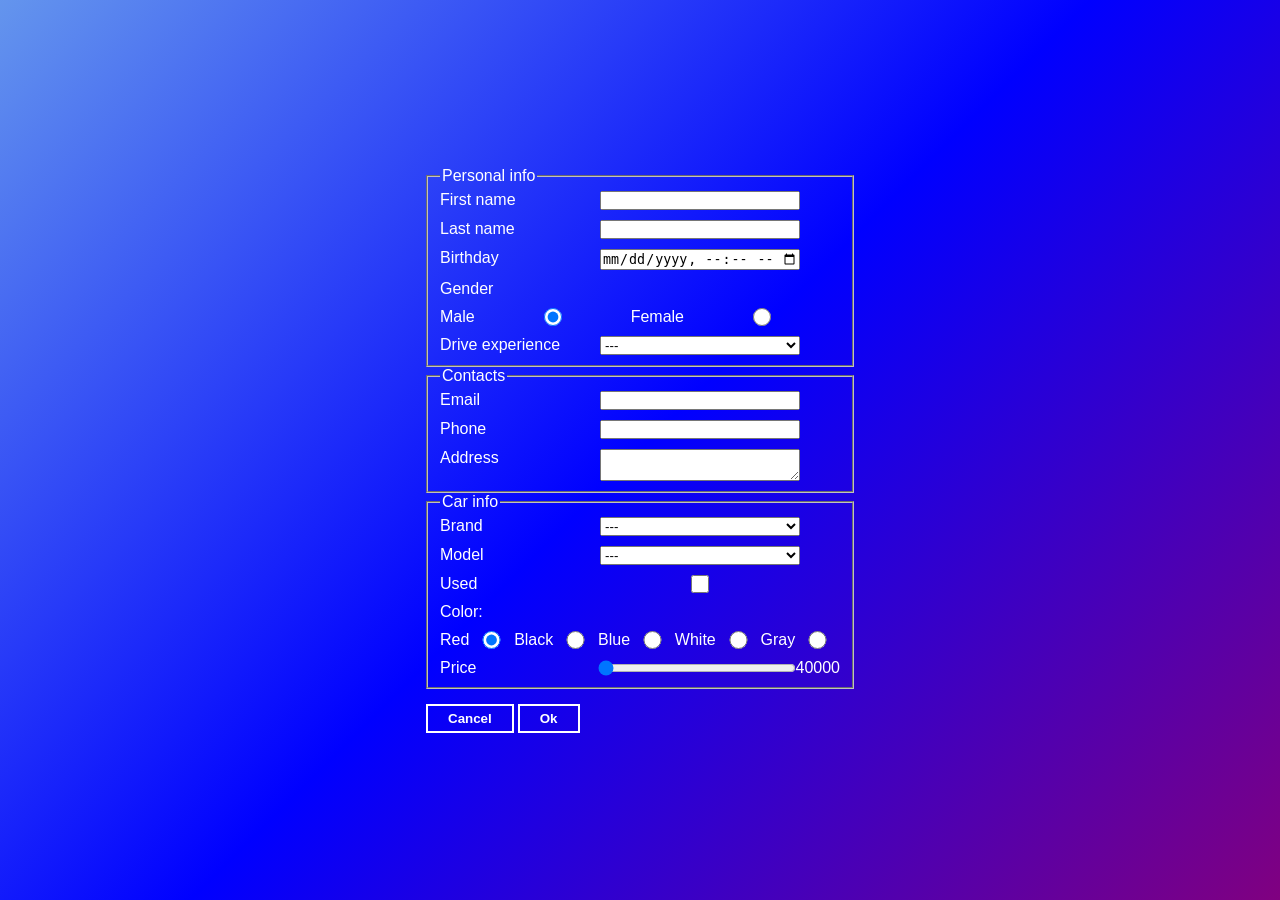
==== assets/html/orderForm.html @ 75b11083 "Додав сторінку замовлення" ====
<!DOCTYPE html>
<html lang="en">

<head>
    <meta charset="UTF-8">
    <meta name="viewport" content="width=device-width, initial-scale=1.0">
    <link rel="stylesheet" href="../css/order.css">
    <title>Document</title>
</head>

<body>
    <form>
        <fieldset>
            <legend>Personal info</legend>
            <div>
                <div>
                    <label for="firstName">First name</label>
                </div>
                <input type="text" id="firstName" name="firstName" required>
            </div>

            <div>
                <div>
                    <label for="lastName">Last name</label>
                </div>
                <input type="text" id="lastName" name="lastName" required>
            </div>

            <div>
                <div>
                    <label for="birthday">Birthday</label>
                </div>
                <input type="datetime-local" id="birthday" name="birthday">
            </div>

            <div>Gender</div>
            <div>
                <label for="maleRad">Male</label>
                <input type="radio" name="gender" id="maleRad" checked>
                <label for="femaleRad">Female</label>
                <input type="radio" name="gender" id="femaleRad">
            </div>

            <div>
                <div>
                    <label for="experience">Drive experience</label>
                </div>
                <select name="experience" id="experience">
                    <option value="expDisabled" disabled selected>---</option>
                    <option value="zeroOne">0 - 1 year</option>
                    <option value="oneThree">1 - 3 years</option>
                    <option value="threeSeven">3 - 7 years</option>
                    <option value="sevenTen">7 - 10+ year </option>
                </select>
            </div>
        </fieldset>


        <fieldset>
            <legend>Contacts</legend>
            <div>
                <div>
                    <label for="email">Email</label>
                </div>
                <input type="email" id="email" required>
            </div>
            <div>
                <div>
                    <label for="phoneNumber">Phone</label>
                </div>
                <input type="tel" id="phoneNumber" required>
            </div>

            <div>
                <div>
                    <label for="addressTextarea">Address</label>
                </div>
                <textarea id="addressTextarea"></textarea>
            </div>
        </fieldset>


        <fieldset>
            <legend>Car info</legend>
            <div>
                <div>
                    <label for="brand">Brand</label>
                </div>
                <select name="brand" id="brand">
                    <option value="brdDisabled" disabled selected>---</option>
                    <option value="Mercedes">Mercedes</option>
                    <option value="Ferrari">Ferrari</option>
                    <option value="BMW">BMW</option>
                </select>
            </div>

            <div>
                <div>
                    <label for="model">Model</label>
                </div>
                <select name="model" id="model">
                    <option value="mdlDisabled" disabled selected>---</option>
                    <option value="Mercedes-AMG G63">Mercedes-AMG G63</option>
                    <option value="Mercedes-Benz EQS 580">Mercedes-Benz EQS 580</option>
                    <option value="Ferrari F8 Tributo">Ferrari F8 Tributo</option>
                    <option value="Ferrari SF90 Stradale">Ferrari SF90 Stradale</option>
                    <option value="BMW M3 (G80)">BMW M3 (G80)</option>
                    <option value="BMW iX M60">BMW iX M60</option>
                </select>
            </div>

            <div>
                <div>
                    <label for="usedChb">Used</label>
                </div>
                <input type="checkbox" id="usedChb" name="usedChb">
            </div>

            <div>Color:</div>
            <div>

                <label for="redColor">Red</label>
                <input type="radio" name="color" id="redColor" checked>
                <label for="blackColor">Black</label>
                <input type="radio" name="color" id="blackColor">
                <label for="blueColor">Blue</label>
                <input type="radio" name="color" id="blueColor">
                <label for="whiteColor">White</label>
                <input type="radio" name="color" id="whiteColor">
                <label for="grayColor">Gray</label>
                <input type="radio" name="color" id="grayColor">
            </div>

            <div>
                <div>
                    <label for="priceRange">Price</label>
                </div>
                <input type="range" name="priceRange" id="priceRange" min="40000" max="450000" value="40000"
                    oninput="out.value = priceRange.value">
                <output id="out">40000</output>
            </div>
        </fieldset>
        <input type="reset" value="Cancel">
        <input type="submit" value="Ok">
    </form>
</body>

</html>
---- assets/css/order.css ----
* {
    margin: 0;
}

body {
    display: flex;
    justify-content: center;
    align-items: center;
    flex-direction: column;
    height: 100vh;
    background: linear-gradient(135deg, cornflowerblue, blue, purple);
}

fieldset {
    width: 400px;
    font-family: sans-serif;
    display: flex;
    flex-direction: column;
    gap: 10px;
    color: white;
}

fieldset>div>div {
    width: 40%;
}

fieldset>div {
    display: flex;
}

fieldset>div input,
select,
textarea {
    width: 50%;
    padding: 0;
    box-sizing: border-box;
}

input[type="submit"],
input[type="reset"] {
    padding: 5px 20px;
    background-color: transparent;
    cursor: pointer;
    border: 2px solid white;
    color: white;
    margin-top: 15px;
    font-weight: bold;
}
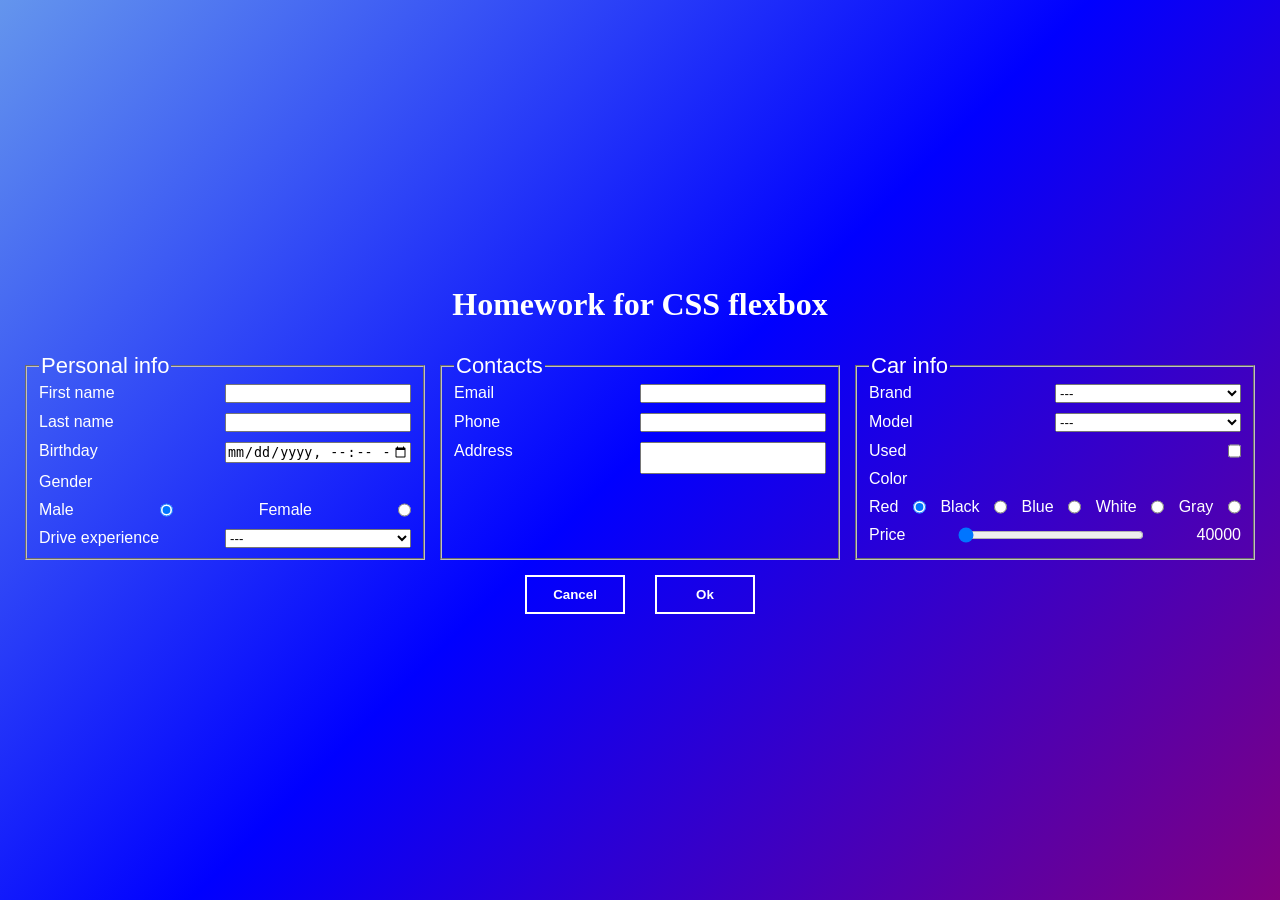
==== commit 85aa09f9: "Comleted orderPage with flexbox" ====
--- a/assets/html/orderForm.html
+++ b/assets/html/orderForm.html
@@ -10,138 +10,122 @@
 
 <body>
     <form>
-        <fieldset>
-            <legend>Personal info</legend>
-            <div>
+        <h1>Homework for CSS flexbox</h1>
+        <div class="container">
+            <fieldset>
+                <legend>Personal info</legend>
                 <div>
                     <label for="firstName">First name</label>
+                    <input type="text" id="firstName" name="firstName" required>
                 </div>
-                <input type="text" id="firstName" name="firstName" required>
-            </div>
 
-            <div>
                 <div>
                     <label for="lastName">Last name</label>
+                    <input type="text" id="lastName" name="lastName" required>
                 </div>
-                <input type="text" id="lastName" name="lastName" required>
-            </div>
 
-            <div>
                 <div>
                     <label for="birthday">Birthday</label>
+                    <input type="datetime-local" id="birthday" name="birthday">
                 </div>
-                <input type="datetime-local" id="birthday" name="birthday">
-            </div>
 
-            <div>Gender</div>
-            <div>
-                <label for="maleRad">Male</label>
-                <input type="radio" name="gender" id="maleRad" checked>
-                <label for="femaleRad">Female</label>
-                <input type="radio" name="gender" id="femaleRad">
-            </div>
+                <label>Gender</label>
+                <div>
+                    <label for="maleRad">Male</label>
+                    <input type="radio" name="gender" id="maleRad" checked>
+                    <label for="femaleRad">Female</label>
+                    <input type="radio" name="gender" id="femaleRad">
+                </div>
 
-            <div>
                 <div>
                     <label for="experience">Drive experience</label>
+                    <select name="experience" id="experience">
+                        <option value="expDisabled" disabled selected>---</option>
+                        <option value="zeroOne">0 - 1 year</option>
+                        <option value="oneThree">1 - 3 years</option>
+                        <option value="threeSeven">3 - 7 years</option>
+                        <option value="sevenTen">7 - 10+ year </option>
+                    </select>
                 </div>
-                <select name="experience" id="experience">
-                    <option value="expDisabled" disabled selected>---</option>
-                    <option value="zeroOne">0 - 1 year</option>
-                    <option value="oneThree">1 - 3 years</option>
-                    <option value="threeSeven">3 - 7 years</option>
-                    <option value="sevenTen">7 - 10+ year </option>
-                </select>
-            </div>
-        </fieldset>
+            </fieldset>
 
 
-        <fieldset>
-            <legend>Contacts</legend>
-            <div>
+            <fieldset>
+                <legend>Contacts</legend>
                 <div>
                     <label for="email">Email</label>
+                    <input type="email" id="email" required>
                 </div>
-                <input type="email" id="email" required>
-            </div>
-            <div>
                 <div>
                     <label for="phoneNumber">Phone</label>
+                    <input type="tel" id="phoneNumber" required>
                 </div>
-                <input type="tel" id="phoneNumber" required>
-            </div>
 
-            <div>
                 <div>
                     <label for="addressTextarea">Address</label>
+                    <textarea id="addressTextarea"></textarea>
                 </div>
-                <textarea id="addressTextarea"></textarea>
-            </div>
-        </fieldset>
+            </fieldset>
 
 
-        <fieldset>
-            <legend>Car info</legend>
-            <div>
+            <fieldset>
+                <legend>Car info</legend>
                 <div>
                     <label for="brand">Brand</label>
+                    <select name="brand" id="brand">
+                        <option value="brdDisabled" disabled selected>---</option>
+                        <option value="Mercedes">Mercedes</option>
+                        <option value="Ferrari">Ferrari</option>
+                        <option value="BMW">BMW</option>
+                    </select>
                 </div>
-                <select name="brand" id="brand">
-                    <option value="brdDisabled" disabled selected>---</option>
-                    <option value="Mercedes">Mercedes</option>
-                    <option value="Ferrari">Ferrari</option>
-                    <option value="BMW">BMW</option>
-                </select>
-            </div>
 
-            <div>
                 <div>
                     <label for="model">Model</label>
+                    <select name="model" id="model">
+                        <option value="mdlDisabled" disabled selected>---</option>
+                        <option value="Mercedes-AMG G63">Mercedes-AMG G63</option>
+                        <option value="Mercedes-Benz EQS 580">Mercedes-Benz EQS 580</option>
+                        <option value="Ferrari F8 Tributo">Ferrari F8 Tributo</option>
+                        <option value="Ferrari SF90 Stradale">Ferrari SF90 Stradale</option>
+                        <option value="BMW M3 (G80)">BMW M3 (G80)</option>
+                        <option value="BMW iX M60">BMW iX M60</option>
+                    </select>
                 </div>
-                <select name="model" id="model">
-                    <option value="mdlDisabled" disabled selected>---</option>
-                    <option value="Mercedes-AMG G63">Mercedes-AMG G63</option>
-                    <option value="Mercedes-Benz EQS 580">Mercedes-Benz EQS 580</option>
-                    <option value="Ferrari F8 Tributo">Ferrari F8 Tributo</option>
-                    <option value="Ferrari SF90 Stradale">Ferrari SF90 Stradale</option>
-                    <option value="BMW M3 (G80)">BMW M3 (G80)</option>
-                    <option value="BMW iX M60">BMW iX M60</option>
-                </select>
-            </div>
 
-            <div>
                 <div>
                     <label for="usedChb">Used</label>
+                    <input type="checkbox" id="usedChb" name="usedChb">
                 </div>
-                <input type="checkbox" id="usedChb" name="usedChb">
-            </div>
 
-            <div>Color:</div>
-            <div>
+                <label>Color</label>
+                <div>
 
-                <label for="redColor">Red</label>
-                <input type="radio" name="color" id="redColor" checked>
-                <label for="blackColor">Black</label>
-                <input type="radio" name="color" id="blackColor">
-                <label for="blueColor">Blue</label>
-                <input type="radio" name="color" id="blueColor">
-                <label for="whiteColor">White</label>
-                <input type="radio" name="color" id="whiteColor">
-                <label for="grayColor">Gray</label>
-                <input type="radio" name="color" id="grayColor">
-            </div>
+                    <label for="redColor">Red</label>
+                    <input type="radio" name="color" id="redColor" checked>
+                    <label for="blackColor">Black</label>
+                    <input type="radio" name="color" id="blackColor">
+                    <label for="blueColor">Blue</label>
+                    <input type="radio" name="color" id="blueColor">
+                    <label for="whiteColor">White</label>
+                    <input type="radio" name="color" id="whiteColor">
+                    <label for="grayColor">Gray</label>
+                    <input type="radio" name="color" id="grayColor">
+                </div>
 
-            <div>
                 <div>
                     <label for="priceRange">Price</label>
+                    <input type="range" name="priceRange" step="5000" id="priceRange" min="40000" max="450000"
+                        value="40000" oninput="out.value = priceRange.value">
+                    <output id="out">40000</output>
                 </div>
-                <input type="range" name="priceRange" id="priceRange" min="40000" max="450000" value="40000"
-                    oninput="out.value = priceRange.value">
-                <output id="out">40000</output>
-            </div>
-        </fieldset>
-        <input type="reset" value="Cancel">
-        <input type="submit" value="Ok">
+            </fieldset>
+        </div>
+
+        <div class="btnWrapper">
+            <input type="reset" value="Cancel">
+            <input type="submit" value="Ok">
+        </div>
     </form>
 </body>
 
--- a/assets/css/order.css
+++ b/assets/css/order.css
@@ -1,5 +1,6 @@
 * {
     margin: 0;
+    box-sizing: border-box;
 }
 
 body {
@@ -11,38 +12,69 @@
     background: linear-gradient(135deg, cornflowerblue, blue, purple);
 }
 
+form {
+    display: flex;
+    flex-direction: column;
+    align-items: center;
+}
+
+.container {
+    display: flex;
+    gap: 15px;
+}
+
+h1 {
+    padding-bottom: 30px;
+    color: white;
+}
+
 fieldset {
-    width: 400px;
-    font-family: sans-serif;
     display: flex;
     flex-direction: column;
     gap: 10px;
+    width: 400px;
+    font-family: sans-serif;
     color: white;
-}
-
-fieldset>div>div {
-    width: 40%;
 }
 
 fieldset>div {
     display: flex;
+    justify-content: space-between;
 }
 
-fieldset>div input,
+input,
 select,
 textarea {
     width: 50%;
     padding: 0;
-    box-sizing: border-box;
 }
 
 input[type="submit"],
 input[type="reset"] {
-    padding: 5px 20px;
+    width: 100px;
+    padding: 10px 0px;
     background-color: transparent;
     cursor: pointer;
     border: 2px solid white;
     color: white;
     margin-top: 15px;
     font-weight: bold;
+}
+
+.btnWrapper {
+    display: flex;
+    gap: 30px;
+}
+
+textarea {
+    resize: none;
+}
+
+legend {
+    font-size: 22px;
+}
+
+fieldset>div input[type="checkbox"],
+fieldset>div input[type="radio"] {
+    width: auto;
 }
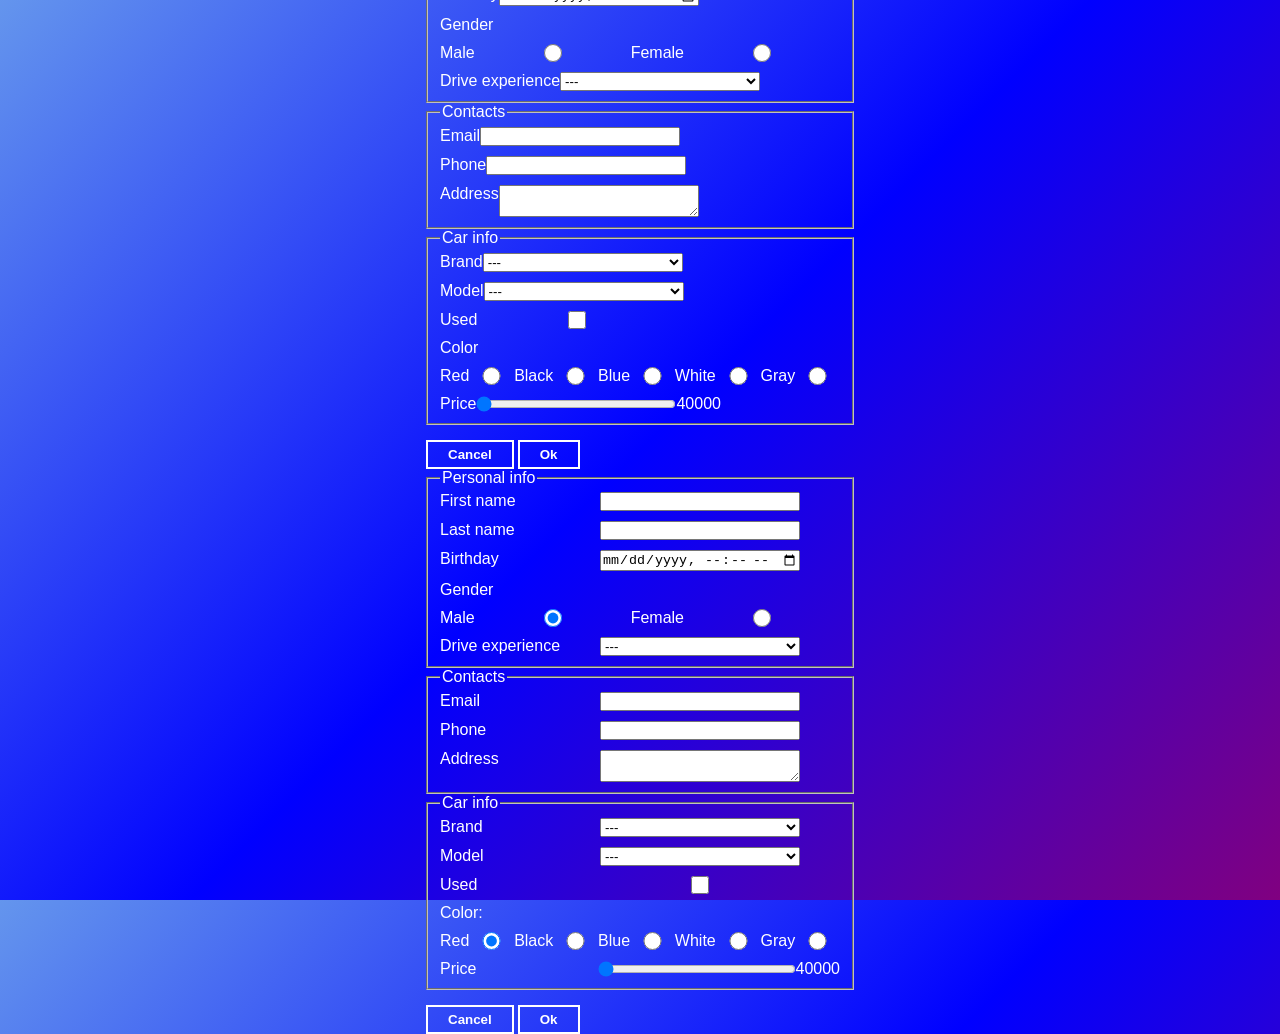
==== commit 29f5e30e: "resolve merge conflict" ====
--- a/assets/html/orderForm.html
+++ b/assets/html/orderForm.html
@@ -126,6 +126,138 @@
             <input type="reset" value="Cancel">
             <input type="submit" value="Ok">
         </div>
+        <fieldset>
+            <legend>Personal info</legend>
+            <div>
+                <div>
+                    <label for="firstName">First name</label>
+                </div>
+                <input type="text" id="firstName" name="firstName" required>
+            </div>
+
+            <div>
+                <div>
+                    <label for="lastName">Last name</label>
+                </div>
+                <input type="text" id="lastName" name="lastName" required>
+            </div>
+
+            <div>
+                <div>
+                    <label for="birthday">Birthday</label>
+                </div>
+                <input type="datetime-local" id="birthday" name="birthday">
+            </div>
+
+            <div>Gender</div>
+            <div>
+                <label for="maleRad">Male</label>
+                <input type="radio" name="gender" id="maleRad" checked>
+                <label for="femaleRad">Female</label>
+                <input type="radio" name="gender" id="femaleRad">
+            </div>
+
+            <div>
+                <div>
+                    <label for="experience">Drive experience</label>
+                </div>
+                <select name="experience" id="experience">
+                    <option value="expDisabled" disabled selected>---</option>
+                    <option value="zeroOne">0 - 1 year</option>
+                    <option value="oneThree">1 - 3 years</option>
+                    <option value="threeSeven">3 - 7 years</option>
+                    <option value="sevenTen">7 - 10+ year </option>
+                </select>
+            </div>
+        </fieldset>
+
+
+        <fieldset>
+            <legend>Contacts</legend>
+            <div>
+                <div>
+                    <label for="email">Email</label>
+                </div>
+                <input type="email" id="email" required>
+            </div>
+            <div>
+                <div>
+                    <label for="phoneNumber">Phone</label>
+                </div>
+                <input type="tel" id="phoneNumber" required>
+            </div>
+
+            <div>
+                <div>
+                    <label for="addressTextarea">Address</label>
+                </div>
+                <textarea id="addressTextarea"></textarea>
+            </div>
+        </fieldset>
+
+
+        <fieldset>
+            <legend>Car info</legend>
+            <div>
+                <div>
+                    <label for="brand">Brand</label>
+                </div>
+                <select name="brand" id="brand">
+                    <option value="brdDisabled" disabled selected>---</option>
+                    <option value="Mercedes">Mercedes</option>
+                    <option value="Ferrari">Ferrari</option>
+                    <option value="BMW">BMW</option>
+                </select>
+            </div>
+
+            <div>
+                <div>
+                    <label for="model">Model</label>
+                </div>
+                <select name="model" id="model">
+                    <option value="mdlDisabled" disabled selected>---</option>
+                    <option value="Mercedes-AMG G63">Mercedes-AMG G63</option>
+                    <option value="Mercedes-Benz EQS 580">Mercedes-Benz EQS 580</option>
+                    <option value="Ferrari F8 Tributo">Ferrari F8 Tributo</option>
+                    <option value="Ferrari SF90 Stradale">Ferrari SF90 Stradale</option>
+                    <option value="BMW M3 (G80)">BMW M3 (G80)</option>
+                    <option value="BMW iX M60">BMW iX M60</option>
+                </select>
+            </div>
+
+            <div>
+                <div>
+                    <label for="usedChb">Used</label>
+                </div>
+                <input type="checkbox" id="usedChb" name="usedChb">
+            </div>
+
+            <div>Color:</div>
+            <div>
+
+                <label for="redColor">Red</label>
+                <input type="radio" name="color" id="redColor" checked>
+                <label for="blackColor">Black</label>
+                <input type="radio" name="color" id="blackColor">
+                <label for="blueColor">Blue</label>
+                <input type="radio" name="color" id="blueColor">
+                <label for="whiteColor">White</label>
+                <input type="radio" name="color" id="whiteColor">
+                <label for="grayColor">Gray</label>
+                <input type="radio" name="color" id="grayColor">
+            </div>
+
+            <div>
+                <div>
+                    <label for="priceRange">Price</label>
+                </div>
+                <input type="range" name="priceRange" id="priceRange" min="40000" max="450000" value="40000"
+                    oninput="out.value = priceRange.value">
+                <output id="out">40000</output>
+            </div>
+        </fieldset>
+        <input type="reset" value="Cancel">
+        <input type="submit" value="Ok">
     </form>
 </body>
 
--- a/assets/css/order.css
+++ b/assets/css/order.css
@@ -1,6 +1,5 @@
 * {
     margin: 0;
-    box-sizing: border-box;
 }
 
 body {
@@ -12,69 +11,38 @@
     background: linear-gradient(135deg, cornflowerblue, blue, purple);
 }
 
-form {
+fieldset {
+    width: 400px;
+    font-family: sans-serif;
     display: flex;
     flex-direction: column;
-    align-items: center;
-}
-
-.container {
-    display: flex;
-    gap: 15px;
-}
-
-h1 {
-    padding-bottom: 30px;
+    gap: 10px;
     color: white;
 }
 
-fieldset {
-    display: flex;
-    flex-direction: column;
-    gap: 10px;
-    width: 400px;
-    font-family: sans-serif;
-    color: white;
+fieldset>div>div {
+    width: 40%;
 }
 
 fieldset>div {
     display: flex;
-    justify-content: space-between;
 }
 
-input,
+fieldset>div input,
 select,
 textarea {
     width: 50%;
     padding: 0;
+    box-sizing: border-box;
 }
 
 input[type="submit"],
 input[type="reset"] {
-    width: 100px;
-    padding: 10px 0px;
+    padding: 5px 20px;
     background-color: transparent;
     cursor: pointer;
     border: 2px solid white;
     color: white;
     margin-top: 15px;
     font-weight: bold;
-}
-
-.btnWrapper {
-    display: flex;
-    gap: 30px;
-}
-
-textarea {
-    resize: none;
-}
-
-legend {
-    font-size: 22px;
-}
-
-fieldset>div input[type="checkbox"],
-fieldset>div input[type="radio"] {
-    width: auto;
 }
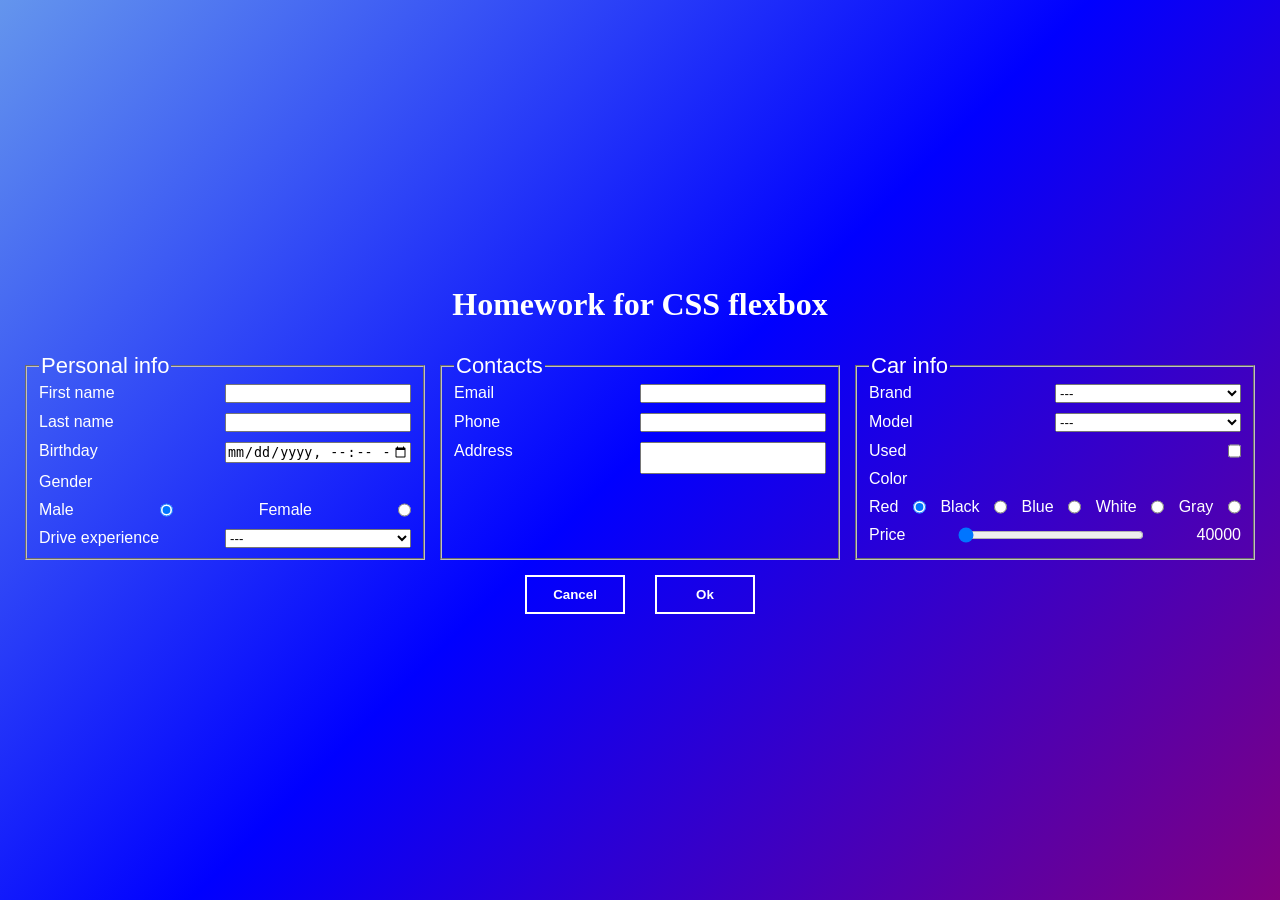
==== commit cb133f9a: "resolved merge conflict" ====
--- a/assets/html/orderForm.html
+++ b/assets/html/orderForm.html
@@ -126,138 +126,6 @@
             <input type="reset" value="Cancel">
             <input type="submit" value="Ok">
         </div>
-        <fieldset>
-            <legend>Personal info</legend>
-            <div>
-                <div>
-                    <label for="firstName">First name</label>
-                </div>
-                <input type="text" id="firstName" name="firstName" required>
-            </div>
-
-            <div>
-                <div>
-                    <label for="lastName">Last name</label>
-                </div>
-                <input type="text" id="lastName" name="lastName" required>
-            </div>
-
-            <div>
-                <div>
-                    <label for="birthday">Birthday</label>
-                </div>
-                <input type="datetime-local" id="birthday" name="birthday">
-            </div>
-
-            <div>Gender</div>
-            <div>
-                <label for="maleRad">Male</label>
-                <input type="radio" name="gender" id="maleRad" checked>
-                <label for="femaleRad">Female</label>
-                <input type="radio" name="gender" id="femaleRad">
-            </div>
-
-            <div>
-                <div>
-                    <label for="experience">Drive experience</label>
-                </div>
-                <select name="experience" id="experience">
-                    <option value="expDisabled" disabled selected>---</option>
-                    <option value="zeroOne">0 - 1 year</option>
-                    <option value="oneThree">1 - 3 years</option>
-                    <option value="threeSeven">3 - 7 years</option>
-                    <option value="sevenTen">7 - 10+ year </option>
-                </select>
-            </div>
-        </fieldset>
-
-
-        <fieldset>
-            <legend>Contacts</legend>
-            <div>
-                <div>
-                    <label for="email">Email</label>
-                </div>
-                <input type="email" id="email" required>
-            </div>
-            <div>
-                <div>
-                    <label for="phoneNumber">Phone</label>
-                </div>
-                <input type="tel" id="phoneNumber" required>
-            </div>
-
-            <div>
-                <div>
-                    <label for="addressTextarea">Address</label>
-                </div>
-                <textarea id="addressTextarea"></textarea>
-            </div>
-        </fieldset>
-
-
-        <fieldset>
-            <legend>Car info</legend>
-            <div>
-                <div>
-                    <label for="brand">Brand</label>
-                </div>
-                <select name="brand" id="brand">
-                    <option value="brdDisabled" disabled selected>---</option>
-                    <option value="Mercedes">Mercedes</option>
-                    <option value="Ferrari">Ferrari</option>
-                    <option value="BMW">BMW</option>
-                </select>
-            </div>
-
-            <div>
-                <div>
-                    <label for="model">Model</label>
-                </div>
-                <select name="model" id="model">
-                    <option value="mdlDisabled" disabled selected>---</option>
-                    <option value="Mercedes-AMG G63">Mercedes-AMG G63</option>
-                    <option value="Mercedes-Benz EQS 580">Mercedes-Benz EQS 580</option>
-                    <option value="Ferrari F8 Tributo">Ferrari F8 Tributo</option>
-                    <option value="Ferrari SF90 Stradale">Ferrari SF90 Stradale</option>
-                    <option value="BMW M3 (G80)">BMW M3 (G80)</option>
-                    <option value="BMW iX M60">BMW iX M60</option>
-                </select>
-            </div>
-
-            <div>
-                <div>
-                    <label for="usedChb">Used</label>
-                </div>
-                <input type="checkbox" id="usedChb" name="usedChb">
-            </div>
-
-            <div>Color:</div>
-            <div>
-
-                <label for="redColor">Red</label>
-                <input type="radio" name="color" id="redColor" checked>
-                <label for="blackColor">Black</label>
-                <input type="radio" name="color" id="blackColor">
-                <label for="blueColor">Blue</label>
-                <input type="radio" name="color" id="blueColor">
-                <label for="whiteColor">White</label>
-                <input type="radio" name="color" id="whiteColor">
-                <label for="grayColor">Gray</label>
-                <input type="radio" name="color" id="grayColor">
-            </div>
-
-            <div>
-                <div>
-                    <label for="priceRange">Price</label>
-                </div>
-                <input type="range" name="priceRange" id="priceRange" min="40000" max="450000" value="40000"
-                    oninput="out.value = priceRange.value">
-                <output id="out">40000</output>
-            </div>
-        </fieldset>
-        <input type="reset" value="Cancel">
-        <input type="submit" value="Ok">
     </form>
 </body>
 
--- a/assets/css/order.css
+++ b/assets/css/order.css
@@ -1,5 +1,6 @@
 * {
     margin: 0;
+    box-sizing: border-box;
 }
 
 body {
@@ -11,38 +12,69 @@
     background: linear-gradient(135deg, cornflowerblue, blue, purple);
 }
 
+form {
+    display: flex;
+    flex-direction: column;
+    align-items: center;
+}
+
+.container {
+    display: flex;
+    gap: 15px;
+}
+
+h1 {
+    padding-bottom: 30px;
+    color: white;
+}
+
 fieldset {
-    width: 400px;
-    font-family: sans-serif;
     display: flex;
     flex-direction: column;
     gap: 10px;
+    width: 400px;
+    font-family: sans-serif;
     color: white;
-}
-
-fieldset>div>div {
-    width: 40%;
 }
 
 fieldset>div {
     display: flex;
+    justify-content: space-between;
 }
 
-fieldset>div input,
+input,
 select,
 textarea {
     width: 50%;
     padding: 0;
-    box-sizing: border-box;
 }
 
 input[type="submit"],
 input[type="reset"] {
-    padding: 5px 20px;
+    width: 100px;
+    padding: 10px 0px;
     background-color: transparent;
     cursor: pointer;
     border: 2px solid white;
     color: white;
     margin-top: 15px;
     font-weight: bold;
+}
+
+.btnWrapper {
+    display: flex;
+    gap: 30px;
+}
+
+textarea {
+    resize: none;
+}
+
+legend {
+    font-size: 22px;
+}
+
+fieldset>div input[type="checkbox"],
+fieldset>div input[type="radio"] {
+    width: auto;
 }
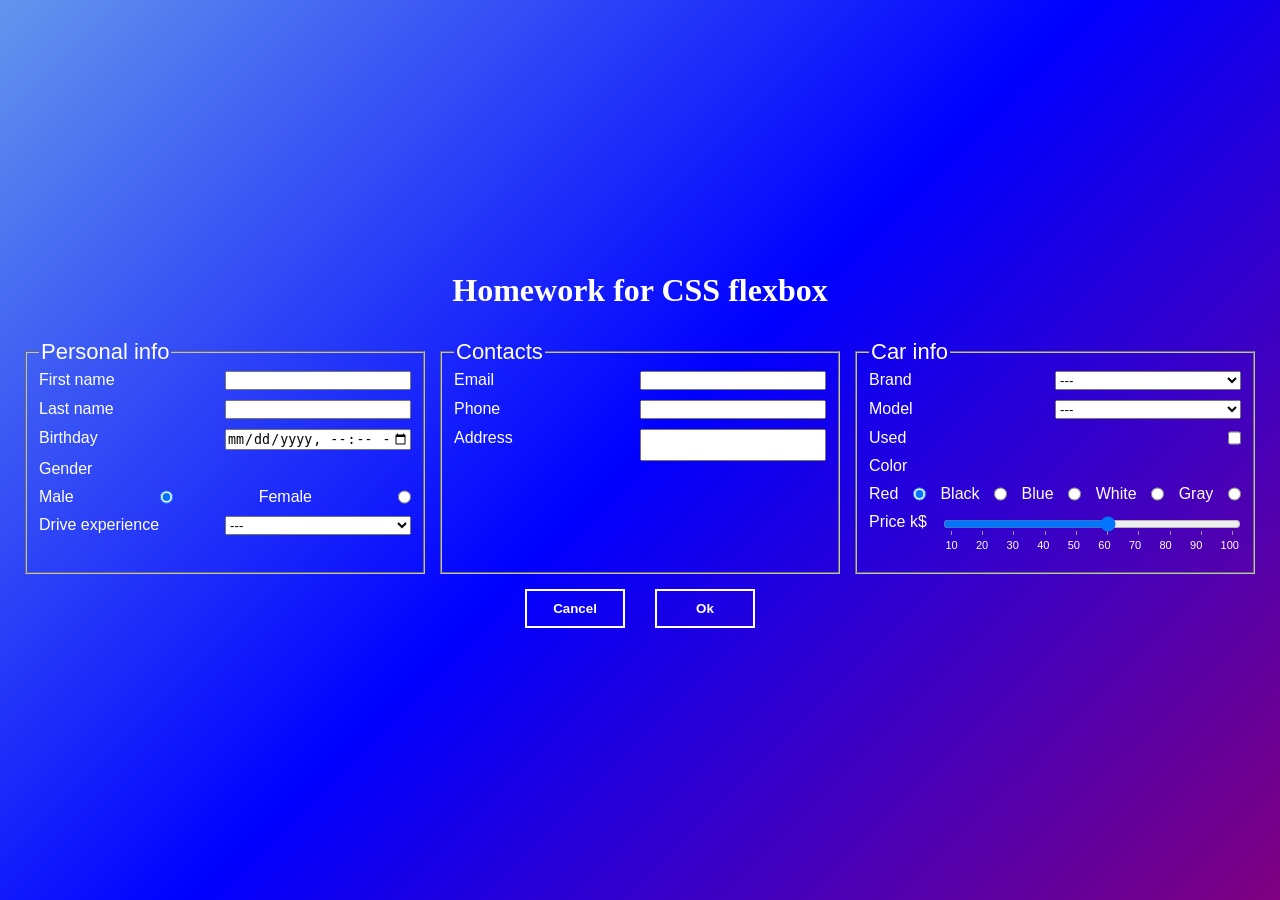
==== commit 832ae954: "Added datalist, changed id/class to kebab-case" ====
--- a/assets/html/orderForm.html
+++ b/assets/html/orderForm.html
@@ -15,13 +15,13 @@
             <fieldset>
                 <legend>Personal info</legend>
                 <div>
-                    <label for="firstName">First name</label>
-                    <input type="text" id="firstName" name="firstName" required>
+                    <label for="first-name">First name</label>
+                    <input type="text" id="first-name" name="first-name" required>
                 </div>
 
                 <div>
-                    <label for="lastName">Last name</label>
-                    <input type="text" id="lastName" name="lastName" required>
+                    <label for="last-name">Last name</label>
+                    <input type="text" id="last-name" name="last-name" required>
                 </div>
 
                 <div>
@@ -31,10 +31,10 @@
 
                 <label>Gender</label>
                 <div>
-                    <label for="maleRad">Male</label>
-                    <input type="radio" name="gender" id="maleRad" checked>
-                    <label for="femaleRad">Female</label>
-                    <input type="radio" name="gender" id="femaleRad">
+                    <label for="male-rad">Male</label>
+                    <input type="radio" name="gender" id="male-rad" checked>
+                    <label for="female-rad">Female</label>
+                    <input type="radio" name="gender" id="female-rad">
                 </div>
 
                 <div>
@@ -57,13 +57,13 @@
                     <input type="email" id="email" required>
                 </div>
                 <div>
-                    <label for="phoneNumber">Phone</label>
-                    <input type="tel" id="phoneNumber" required>
+                    <label for="phone-number">Phone</label>
+                    <input type="tel" id="phone-number" required>
                 </div>
 
                 <div>
-                    <label for="addressTextarea">Address</label>
-                    <textarea id="addressTextarea"></textarea>
+                    <label for="address-textarea">Address</label>
+                    <textarea id="address-textarea"></textarea>
                 </div>
             </fieldset>
 
@@ -94,35 +94,50 @@
                 </div>
 
                 <div>
-                    <label for="usedChb">Used</label>
-                    <input type="checkbox" id="usedChb" name="usedChb">
+                    <label for="used-chb">Used</label>
+                    <input type="checkbox" id="used-chb" name="used-chb">
                 </div>
 
                 <label>Color</label>
                 <div>
-
-                    <label for="redColor">Red</label>
-                    <input type="radio" name="color" id="redColor" checked>
-                    <label for="blackColor">Black</label>
-                    <input type="radio" name="color" id="blackColor">
-                    <label for="blueColor">Blue</label>
-                    <input type="radio" name="color" id="blueColor">
-                    <label for="whiteColor">White</label>
-                    <input type="radio" name="color" id="whiteColor">
-                    <label for="grayColor">Gray</label>
-                    <input type="radio" name="color" id="grayColor">
+                    <label for="red-color">Red</label>
+                    <input type="radio" name="color" id="red-color" checked>
+                    <label for="black-color">Black</label>
+                    <input type="radio" name="color" id="black-color">
+                    <label for="blue-color">Blue</label>
+                    <input type="radio" name="color" id="blue-color">
+                    <label for="white-color">White</label>
+                    <input type="radio" name="color" id="white-color">
+                    <label for="gray-color">Gray</label>
+                    <input type="radio" name="color" id="gray-color">
                 </div>
 
                 <div>
-                    <label for="priceRange">Price</label>
-                    <input type="range" name="priceRange" step="5000" id="priceRange" min="40000" max="450000"
-                        value="40000" oninput="out.value = priceRange.value">
-                    <output id="out">40000</output>
+                    <label for="price-range">Price k$</label>
+                    <div>
+                        <input type="range" name="price-range" step="10" id="price-range" list="price-list" min="10"
+                            max="100">
+                        <datalist id="price-list">
+                            <option value="10" label="10"></option>
+                            <option value="20" label="20"></option>
+                            <option value="30" label="30"></option>
+                            <option value="40" label="40"></option>
+                            <option value="50" label="50"></option>
+                            <option value="60" label="60"></option>
+                            <option value="70" label="70"></option>
+                            <option value="80" label="80"></option>
+                            <option value="90" label="90"></option>
+                            <option value="100" label="100"></option>
+                        </datalist>
+                    </div>
+                </div>
+                <div>
+
                 </div>
             </fieldset>
         </div>
 
-        <div class="btnWrapper">
+        <div class="btn-wrapper">
             <input type="reset" value="Cancel">
             <input type="submit" value="Ok">
         </div>
--- a/assets/css/order.css
+++ b/assets/css/order.css
@@ -61,7 +61,7 @@
     font-weight: bold;
 }
 
-.btnWrapper {
+.btn-wrapper {
     display: flex;
     gap: 30px;
 }
@@ -77,4 +77,19 @@
 fieldset>div input[type="checkbox"],
 fieldset>div input[type="radio"] {
     width: auto;
+}
+
+datalist {
+    width: 100%;
+    display: flex;
+    justify-content: space-between;
+    font-size: 11px;
+}
+
+fieldset>div>div>input {
+    width: 100%;
+}
+
+fieldset>div>div{
+    width: 80%;
 }
